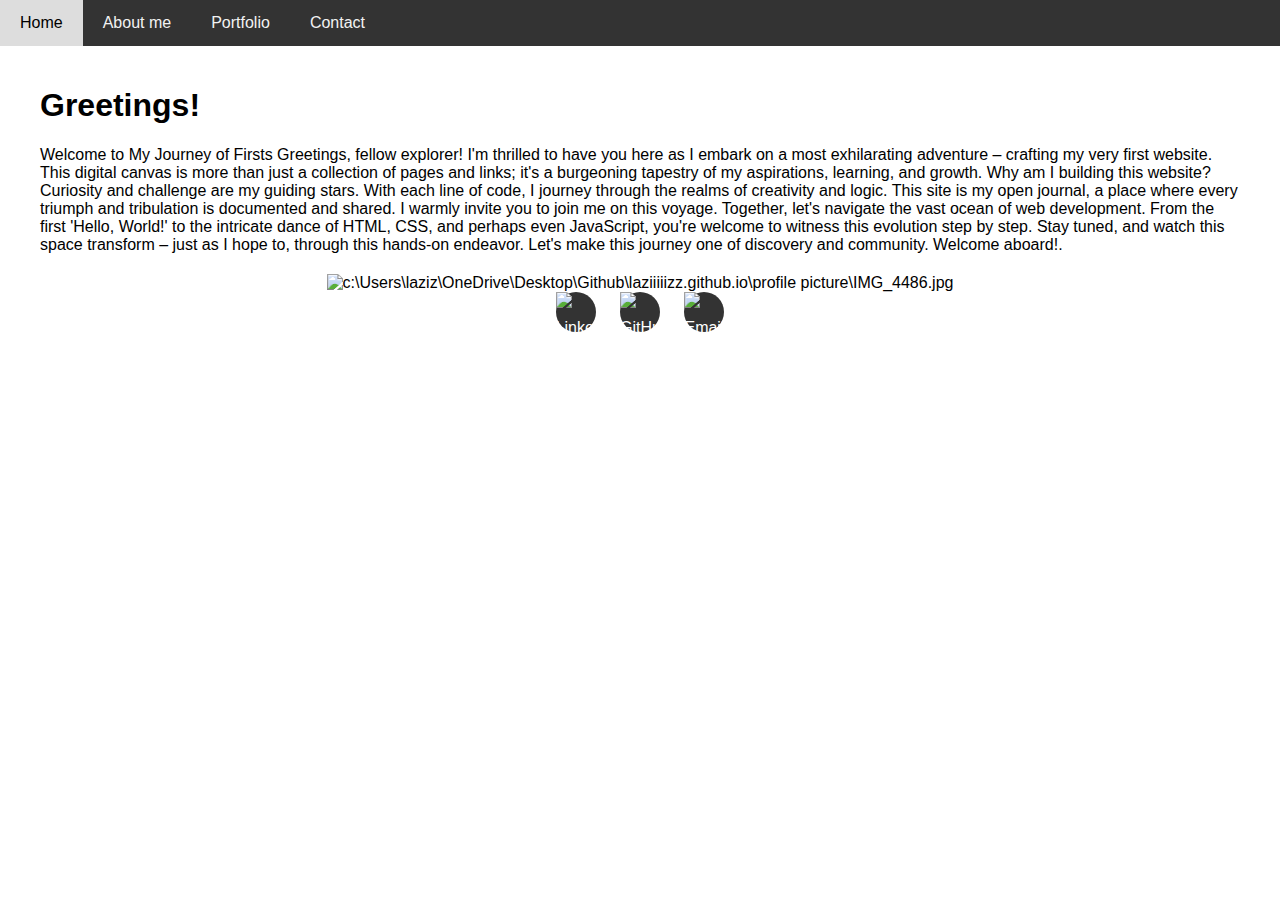
==== index.html @ c9074fae "Initial commit" ====
<!DOCTYPE html>
<html lang="en">
<head>
    <meta charset="UTF-8">
    <meta name="viewport" content="width=device-width, initial-scale=1.0">
    <title>Abdulaziz Abduvaliev</title>
    <style>
        body, html {
            margin: 0;
            padding: 0;
            font-family: Arial, sans-serif;
        }
        .navbar {
            overflow: hidden;
            background-color: #333;
            text-align: center;
        }
        .navbar a {
            float: left;
            display: block;
            color: #f2f2f2;
            text-align: center;
            padding: 14px 20px;
            text-decoration: none;
        }
        .navbar a:hover {
            background-color: #ddd;
            color: black;
        }
        .container {
            padding: 20px;
            text-align: center;
        }
        .greeting {
            margin: 20px;
            text-align: left;
        }
        .profile-image {
            width: 200px;
            height: 200px;
            border-radius: 50%;
            margin: 20px auto;
        }
        .social-icons a {
            margin: 0 10px;
            display: inline-block;
            width: 40px;
            height: 40px;
            background-color: #333;
            border-radius: 50%;
            color: white;
            line-height: 40px;
            vertical-align: middle;
        }
        .social-icons img {
            vertical-align: middle;
        }
    </style>
</head>
<body>

<div class="navbar">
    <a href="#home">Home</a>
    <a href="#about">About me</a>
    <a href="#portfolio">Portfolio</a>
    <a href="#contact">Contact</a>
</div>

<div class="container">
    <div class="greeting">
        <h1>Greetings!</h1>
        <p>Welcome to My Journey of Firsts

            Greetings, fellow explorer!
            
            I'm thrilled to have you here as I embark on a most exhilarating adventure – crafting my very first website. This digital canvas is more than just a collection of pages and links; it's a burgeoning tapestry of my aspirations, learning, and growth.
            
            Why am I building this website? Curiosity and challenge are my guiding stars. With each line of code, I journey through the realms of creativity and logic. This site is my open journal, a place where every triumph and tribulation is documented and shared.
            
            I warmly invite you to join me on this voyage. Together, let's navigate the vast ocean of web development. From the first 'Hello, World!' to the intricate dance of HTML, CSS, and perhaps even JavaScript, you're welcome to witness this evolution step by step.
            
            Stay tuned, and watch this space transform – just as I hope to, through this hands-on endeavor. Let's make this journey one of discovery and community.
            
            Welcome aboard!.</p>
    </div>
    <img src="c:\Users\laziz\OneDrive\Desktop\Github\laziiiiizz.github.io\profile picture\IMG_4486.jpg" alt="c:\Users\laziz\OneDrive\Desktop\Github\laziiiiizz.github.io\profile picture\IMG_4486.jpg" width="200" height="auto">
    <div class="social-icons">
        <!-- Replace # with your actual social media links and img/src with your social media icons' URLs -->
        <a href="#" target="_blank"><img src="linkedin-icon-url.png" alt="LinkedIn"></a>
        <a href="#" target="_blank"><img src="github-icon-url.png" alt="GitHub"></a>
        <a href="#" target="_blank"><img src="email-icon-url.png" alt="Email"></a>
    </div>
</div>

</body>
</html>
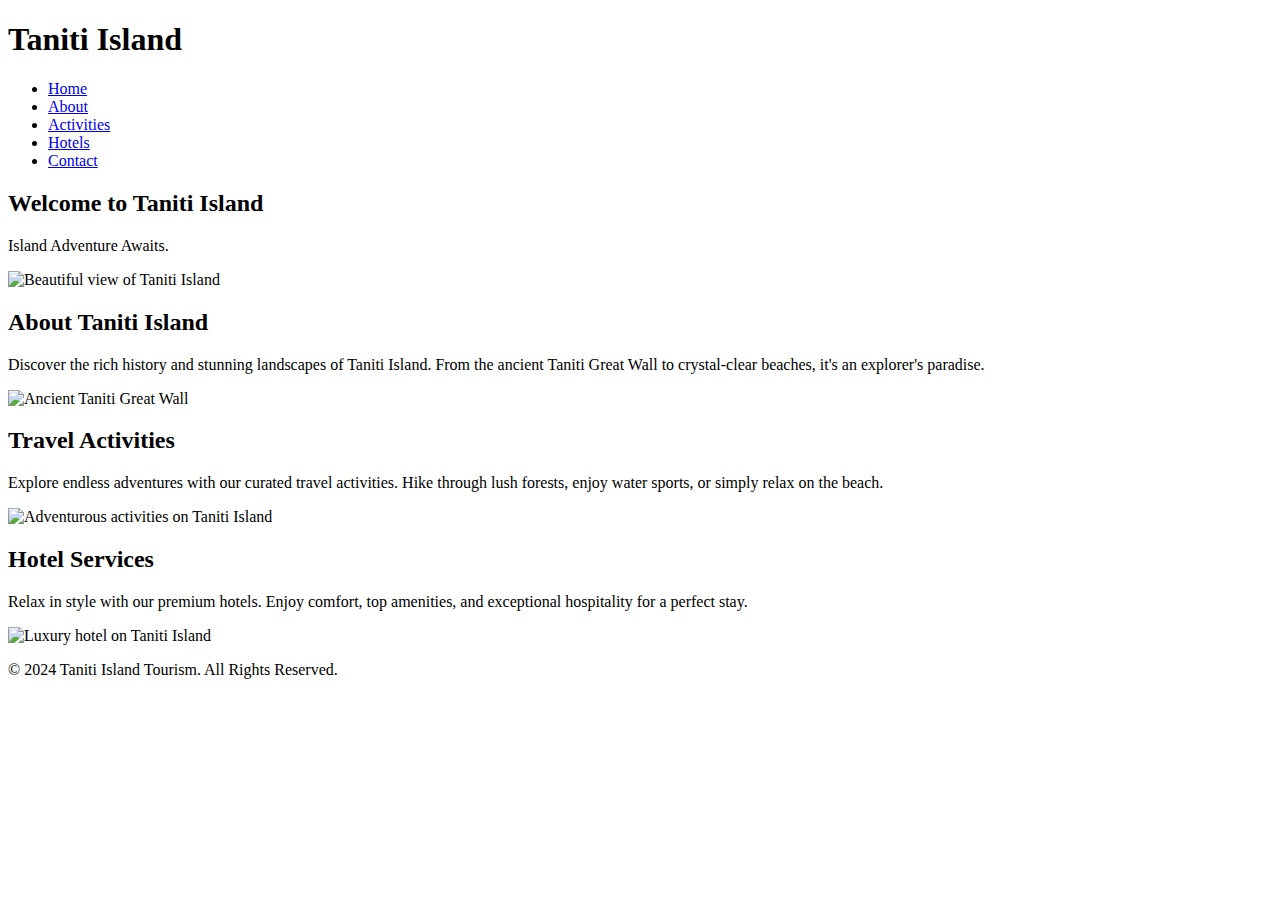
==== commit 412ce8d5: "index.html" ====
--- a/index.html
+++ b/index.html
@@ -3,94 +3,54 @@
 <head>
     <meta charset="UTF-8">
     <meta name="viewport" content="width=device-width, initial-scale=1.0">
-    <title>Abdulaziz Abduvaliev</title>
-    <style>
-        body, html {
-            margin: 0;
-            padding: 0;
-            font-family: Arial, sans-serif;
-        }
-        .navbar {
-            overflow: hidden;
-            background-color: #333;
-            text-align: center;
-        }
-        .navbar a {
-            float: left;
-            display: block;
-            color: #f2f2f2;
-            text-align: center;
-            padding: 14px 20px;
-            text-decoration: none;
-        }
-        .navbar a:hover {
-            background-color: #ddd;
-            color: black;
-        }
-        .container {
-            padding: 20px;
-            text-align: center;
-        }
-        .greeting {
-            margin: 20px;
-            text-align: left;
-        }
-        .profile-image {
-            width: 200px;
-            height: 200px;
-            border-radius: 50%;
-            margin: 20px auto;
-        }
-        .social-icons a {
-            margin: 0 10px;
-            display: inline-block;
-            width: 40px;
-            height: 40px;
-            background-color: #333;
-            border-radius: 50%;
-            color: white;
-            line-height: 40px;
-            vertical-align: middle;
-        }
-        .social-icons img {
-            vertical-align: middle;
-        }
-    </style>
+    <meta http-equiv="X-UA-Compatible" content="ie=edge">
+    <title>Taniti Island Tourism</title>
+    <link rel="stylesheet" href="styles.css">
 </head>
 <body>
 
-<div class="navbar">
-    <a href="#home">Home</a>
-    <a href="#about">About me</a>
-    <a href="#portfolio">Portfolio</a>
-    <a href="#contact">Contact</a>
-</div>
+    <header>
+        <div class="logo">
+            <h1>Taniti Island</h1>
+        </div>
+        <nav>
+            <ul>
+                <li><a href="#home">Home</a></li>
+                <li><a href="#about">About</a></li>
+                <li><a href="#activities">Activities</a></li>
+                <li><a href="#hotels">Hotels</a></li>
+                <li><a href="#contact">Contact</a></li>
+            </ul>
+        </nav>
+    </header>
 
-<div class="container">
-    <div class="greeting">
-        <h1>Greetings!</h1>
-        <p>Welcome to My Journey of Firsts
+    <section id="home" class="hero">
+        <h2>Welcome to Taniti Island</h2>
+        <p>Island Adventure Awaits.</p>
+        <img src="example-image.jpg" alt="Beautiful view of Taniti Island">
+    </section>
 
-            Greetings, fellow explorer!
-            
-            I'm thrilled to have you here as I embark on a most exhilarating adventure – crafting my very first website. This digital canvas is more than just a collection of pages and links; it's a burgeoning tapestry of my aspirations, learning, and growth.
-            
-            Why am I building this website? Curiosity and challenge are my guiding stars. With each line of code, I journey through the realms of creativity and logic. This site is my open journal, a place where every triumph and tribulation is documented and shared.
-            
-            I warmly invite you to join me on this voyage. Together, let's navigate the vast ocean of web development. From the first 'Hello, World!' to the intricate dance of HTML, CSS, and perhaps even JavaScript, you're welcome to witness this evolution step by step.
-            
-            Stay tuned, and watch this space transform – just as I hope to, through this hands-on endeavor. Let's make this journey one of discovery and community.
-            
-            Welcome aboard!.</p>
-    </div>
-    <img src="c:\Users\laziz\OneDrive\Desktop\Github\laziiiiizz.github.io\profile picture\IMG_4486.jpg" alt="c:\Users\laziz\OneDrive\Desktop\Github\laziiiiizz.github.io\profile picture\IMG_4486.jpg" width="200" height="auto">
-    <div class="social-icons">
-        <!-- Replace # with your actual social media links and img/src with your social media icons' URLs -->
-        <a href="#" target="_blank"><img src="linkedin-icon-url.png" alt="LinkedIn"></a>
-        <a href="#" target="_blank"><img src="github-icon-url.png" alt="GitHub"></a>
-        <a href="#" target="_blank"><img src="email-icon-url.png" alt="Email"></a>
-    </div>
-</div>
+    <section id="about">
+        <h2>About Taniti Island</h2>
+        <p>Discover the rich history and stunning landscapes of Taniti Island. From the ancient Taniti Great Wall to crystal-clear beaches, it's an explorer's paradise.</p>
+        <img src="example-image.jpg" alt="Ancient Taniti Great Wall">
+    </section>
+
+    <section id="activities">
+        <h2>Travel Activities</h2>
+        <p>Explore endless adventures with our curated travel activities. Hike through lush forests, enjoy water sports, or simply relax on the beach.</p>
+        <img src="example-image.jpg" alt="Adventurous activities on Taniti Island">
+    </section>
+
+    <section id="hotels">
+        <h2>Hotel Services</h2>
+        <p>Relax in style with our premium hotels. Enjoy comfort, top amenities, and exceptional hospitality for a perfect stay.</p>
+        <img src="example-image.jpg" alt="Luxury hotel on Taniti Island">
+    </section>
+
+    <footer>
+        <p>&copy; 2024 Taniti Island Tourism. All Rights Reserved.</p>
+    </footer>
 
 </body>
-</html>+</html>
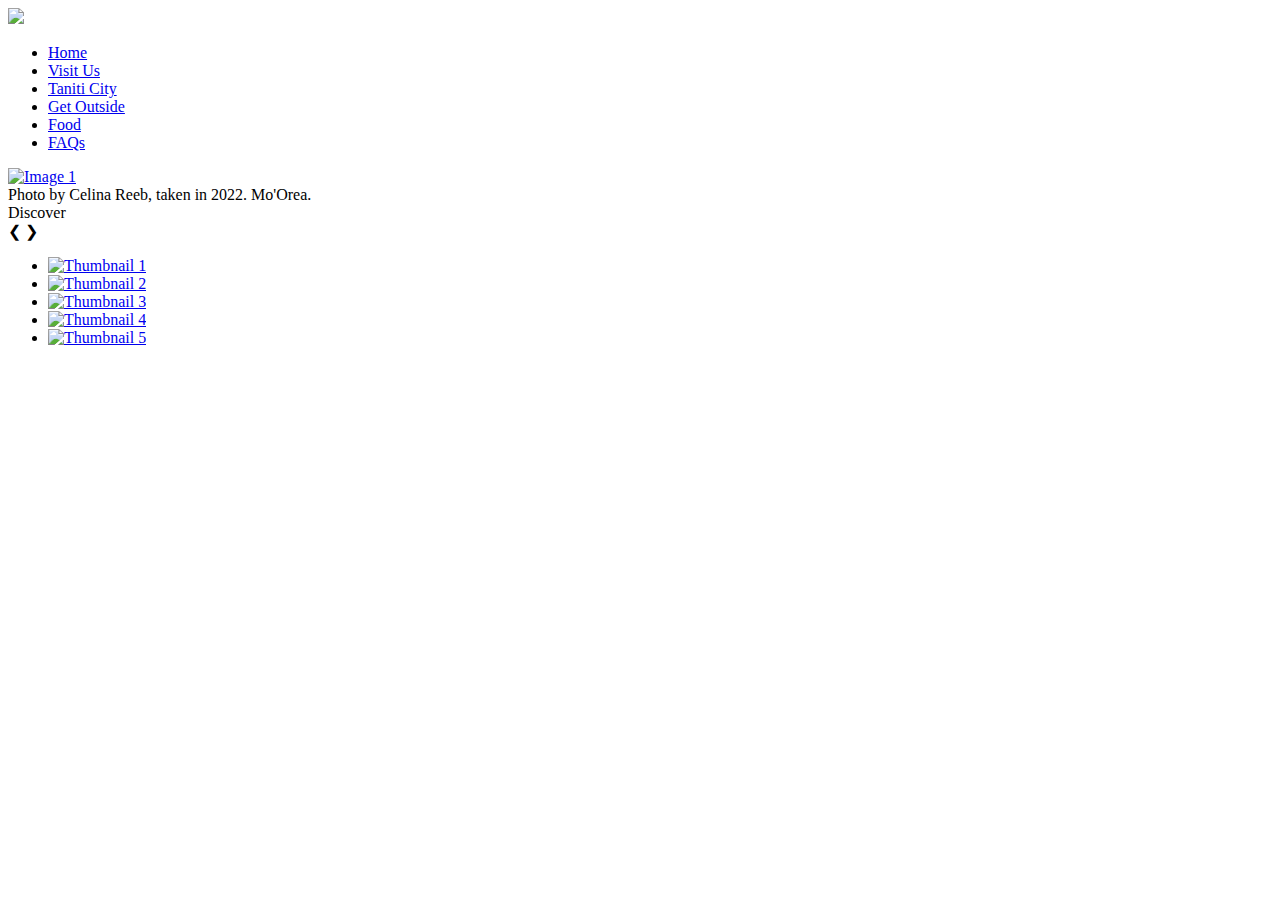
==== commit a6ca3dae: "Add files via upload" ====
--- a/index.html
+++ b/index.html
@@ -1,56 +1,154 @@
-<!DOCTYPE html>
-<html lang="en">
-<head>
-    <meta charset="UTF-8">
-    <meta name="viewport" content="width=device-width, initial-scale=1.0">
-    <meta http-equiv="X-UA-Compatible" content="ie=edge">
-    <title>Taniti Island Tourism</title>
-    <link rel="stylesheet" href="styles.css">
-</head>
-<body>
-
-    <header>
-        <div class="logo">
-            <h1>Taniti Island</h1>
-        </div>
-        <nav>
-            <ul>
-                <li><a href="#home">Home</a></li>
-                <li><a href="#about">About</a></li>
-                <li><a href="#activities">Activities</a></li>
-                <li><a href="#hotels">Hotels</a></li>
-                <li><a href="#contact">Contact</a></li>
-            </ul>
-        </nav>
-    </header>
-
-    <section id="home" class="hero">
-        <h2>Welcome to Taniti Island</h2>
-        <p>Island Adventure Awaits.</p>
-        <img src="example-image.jpg" alt="Beautiful view of Taniti Island">
-    </section>
-
-    <section id="about">
-        <h2>About Taniti Island</h2>
-        <p>Discover the rich history and stunning landscapes of Taniti Island. From the ancient Taniti Great Wall to crystal-clear beaches, it's an explorer's paradise.</p>
-        <img src="example-image.jpg" alt="Ancient Taniti Great Wall">
-    </section>
-
-    <section id="activities">
-        <h2>Travel Activities</h2>
-        <p>Explore endless adventures with our curated travel activities. Hike through lush forests, enjoy water sports, or simply relax on the beach.</p>
-        <img src="example-image.jpg" alt="Adventurous activities on Taniti Island">
-    </section>
-
-    <section id="hotels">
-        <h2>Hotel Services</h2>
-        <p>Relax in style with our premium hotels. Enjoy comfort, top amenities, and exceptional hospitality for a perfect stay.</p>
-        <img src="example-image.jpg" alt="Luxury hotel on Taniti Island">
-    </section>
-
-    <footer>
-        <p>&copy; 2024 Taniti Island Tourism. All Rights Reserved.</p>
-    </footer>
-
-</body>
-</html>
+<!DOCTYPE html>
+<html lang="en">
+  <head>
+    <link rel="stylesheet" href="style.css" />
+    <title>Taniti Tourism</title>
+  </head>
+  <body>
+    <header>
+      <div class="header"><img src="images/siteLogo.PNG" /></div>
+      <div class="navigation">
+        <nav>
+          <ul>
+            <li><a href="index.html">Home</a></li>
+            <li><a href="visitUs.html">Visit Us</a></li>
+            <li><a href="exploreCity.html">Taniti City</a></li>
+            <li><a href="getOutside.html">Get Outside</a></li>
+            <li><a href="food.html">Food</a></li>
+            <li><a href="faq.html">FAQs</a></li>
+          </ul>
+        </nav>
+      </div>
+    </header>
+
+<div class="slideshow-container">
+  <div class="mySlides">
+    <div class="slideContent">
+      <a href="visitUs.html">
+        <img
+          src="/images/islandHeader.jpg"
+          alt="Image 1"
+        />
+      </a>
+      <figcaption>Photo by Celina Reeb, taken in 2022. Mo'Orea.</figcaption>
+      <div class="slideText">Discover</div>
+    </div>
+  </div>
+</div>
+
+      <div class="mySlides">
+        <div class="slideContent">
+          <a href="exploreCity.html"> <img src="images/papeeteMarket.jpg" alt="Image 2" /></a>
+          <figcaption>Papeete Market. (2017, December 23). In Wikipedia. https://en.wikipedia.org/wiki/Papeete_Market</figcaption>
+          <div class="slideText">Explore the City</div>
+        </div>
+      </div>
+
+      <div class="mySlides">
+        <div class="slideContent">
+          <a href="getOutside.html"><img src="images/hikingPeak.jpg" alt="Image 3" /></a>
+          <figcaption>Photo by Celina Reeb, taken in 2022. Mo'Orea.</figcaption>
+          <div class="slideText">Get Outside</div>
+        </div>
+      </div>
+
+      <div class="mySlides">
+        <div class="slideContent">
+          <a href="food.html"><img src="images/foodPlate.jpg" alt="Image 4" /></a>
+          <figcaption>
+            Image source: "Add These Activities to Your Tahiti Dream List" by
+            Virtuoso,
+            <a
+              href="https://www.virtuoso.com/travel/articles/add-these-activities-to-your-tahiti-dream-list"
+              target="_blank"
+              >Virtuoso</a
+            >
+          </figcaption>
+          <div class="slideText">Cuisine</div>
+        </div>
+      </div>
+
+      <div class="mySlides">
+        <div class="slideContent">
+          <a href="faq.html"><img src="images/faqsPic.jpg" alt="Image 5" /></a>
+          <figcaption>
+            Image source: "Add These Activities to Your Tahiti Dream List" by
+            Virtuoso,
+            <a
+              href="https://www.virtuoso.com/travel/articles/add-these-activities-to-your-tahiti-dream-list"
+              target="_blank"
+              >Link</a
+            >
+          </figcaption>
+          <div class="slideText">FAQs</div>
+        </div>
+      </div>
+
+      <!-- Add more slides as needed -->
+
+      <a class="prev" onclick="plusSlides(-1)">&#10094;</a>
+      <a class="next" onclick="plusSlides(1)">&#10095;</a>
+
+      <!-- Thumbnail navigation -->
+      <ul class="thumbnail">
+        <li>
+          <a href="javascript:void(0);" onclick="currentSlide(1)"
+            ><img src="images/islandHeader.jpg" alt="Thumbnail 1"
+          /></a>
+        </li>
+        <li>
+          <a href="javascript:void(0);" onclick="currentSlide(2)"
+            ><img src="images/papeeteMarket.jpg" alt="Thumbnail 2"
+          /></a>
+        </li>
+        <li>
+          <a href="javascript:void(0);" onclick="currentSlide(3)"
+            ><img src="images/hikingPeak.jpg" alt="Thumbnail 3"
+          /></a>
+        </li>
+        <li>
+          <a href="javascript:void(0);" onclick="currentSlide(4)"
+            ><img src="images/foodPlate.jpg" alt="Thumbnail 4" /></a
+          ><!-- Image source: "Food in Tahiti" by Polynesia Paradise, https://www.polynesiaparadise.com/french-polynesia/tahiti-island/food-in-tahiti/ -->
+        </li>
+        <li>
+          <a href="javascript:void(0);" onclick="currentSlide(5)"
+            ><img src="images/faqsPic.jpg" alt="Thumbnail 5"
+          /></a>
+        </li>
+      </ul>
+    </div>
+
+    <script>
+      let slideIndex = 1;
+      showSlides(slideIndex);
+
+      function plusSlides(n) {
+        showSlides((slideIndex += n));
+      }
+
+      function currentSlide(n) {
+        showSlides((slideIndex = n));
+      }
+
+      function showSlides(n) {
+        let i;
+        const slides = document.getElementsByClassName("mySlides");
+
+        if (n > slides.length) {
+          slideIndex = 1;
+        }
+
+        if (n < 1) {
+          slideIndex = slides.length;
+        }
+
+        for (i = 0; i < slides.length; i++) {
+          slides[i].style.display = "none";
+        }
+
+        slides[slideIndex - 1].style.display = "block";
+      }
+    </script>
+  </body>
+</html>
